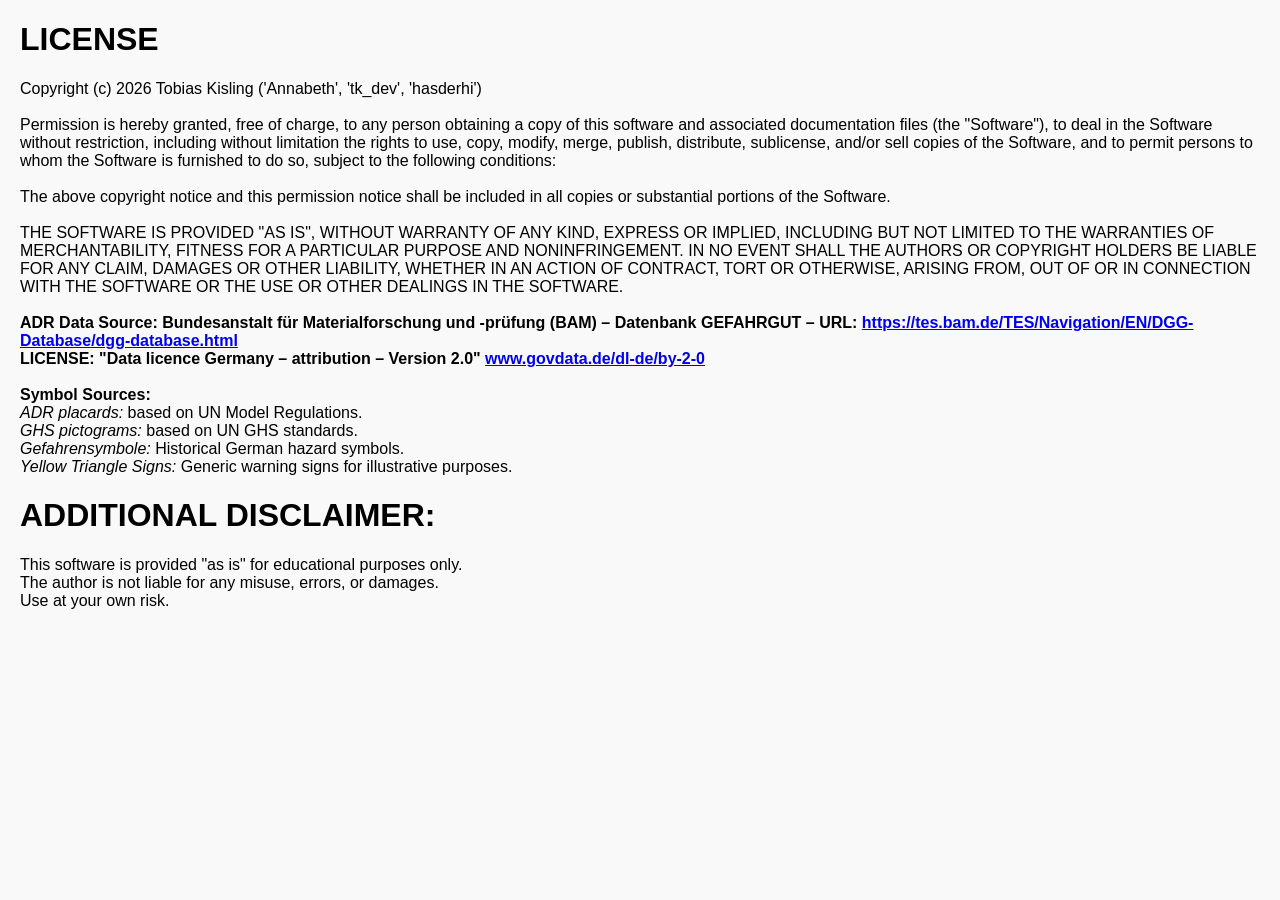
==== LICENSE.html @ fcab0bf8 "first commit" ====
<!DOCTYPE html>
<html lang="en">
<head>
    <meta charset="UTF-8">
    <meta name="viewport" content="width=device-width, initial-scale=1.0">
    <title>DISCLAIMER</title>
    <style>
        body {
            font-family: Arial, sans-serif;
            margin: 20px;
            background-color: #f9f9f9;
        }
    </style>
</head>
<body>
    <h1>LICENSE</h1>
    
    Copyright (c) 2026 Tobias Kisling ('Annabeth', 'tk_dev', 'hasderhi')<br><br>

    Permission is hereby granted, free of charge, to any person obtaining a copy of this software and associated documentation files (the "Software"), to deal in the Software without restriction, including without limitation the rights to use, copy, modify, merge, publish, distribute, sublicense, and/or sell copies of the Software, and to permit persons to whom the Software is furnished to do so, subject to the following conditions:<br><br>

    The above copyright notice and this permission notice shall be included in all copies or substantial portions of the Software.<br><br>

    THE SOFTWARE IS PROVIDED "AS IS", WITHOUT WARRANTY OF ANY KIND, EXPRESS OR IMPLIED, INCLUDING BUT NOT LIMITED TO THE WARRANTIES OF MERCHANTABILITY, FITNESS FOR A PARTICULAR PURPOSE AND NONINFRINGEMENT. IN NO EVENT SHALL THE AUTHORS OR COPYRIGHT HOLDERS BE LIABLE FOR ANY CLAIM, DAMAGES OR OTHER LIABILITY, WHETHER IN AN ACTION OF CONTRACT, TORT OR OTHERWISE, ARISING FROM, OUT OF OR IN CONNECTION WITH THE SOFTWARE OR THE USE OR OTHER DEALINGS IN THE SOFTWARE.<br><br>

    <strong>ADR Data Source: Bundesanstalt für Materialforschung und -prüfung (BAM) – Datenbank GEFAHRGUT – URL: <a href="https://tes.bam.de/TES/Navigation/EN/DGG-Database/dgg-database.html" target="_blank">https://tes.bam.de/TES/Navigation/EN/DGG-Database/dgg-database.html</a></strong><br>
    <strong>LICENSE: "Data licence Germany – attribution – Version 2.0" <a href="https://govdata.de/dl-de/by-2-0" target="_blank">www.govdata.de/dl-de/by-2-0</a></strong><br><br>

    <strong>Symbol Sources:</strong><br>
    <i>ADR placards:</i> based on UN Model Regulations.<br>
    <i>GHS pictograms:</i> based on UN GHS standards.<br>
    <i>Gefahrensymbole:</i> Historical German hazard symbols.<br>
    <i>Yellow Triangle Signs:</i> Generic warning signs for illustrative purposes.<br>

    <h1>ADDITIONAL DISCLAIMER:</h1>
    This software is provided "as is" for educational purposes only.<br>
    The author is not liable for any misuse, errors, or damages.<br>
    Use at your own risk.<br>
</body>
</html>
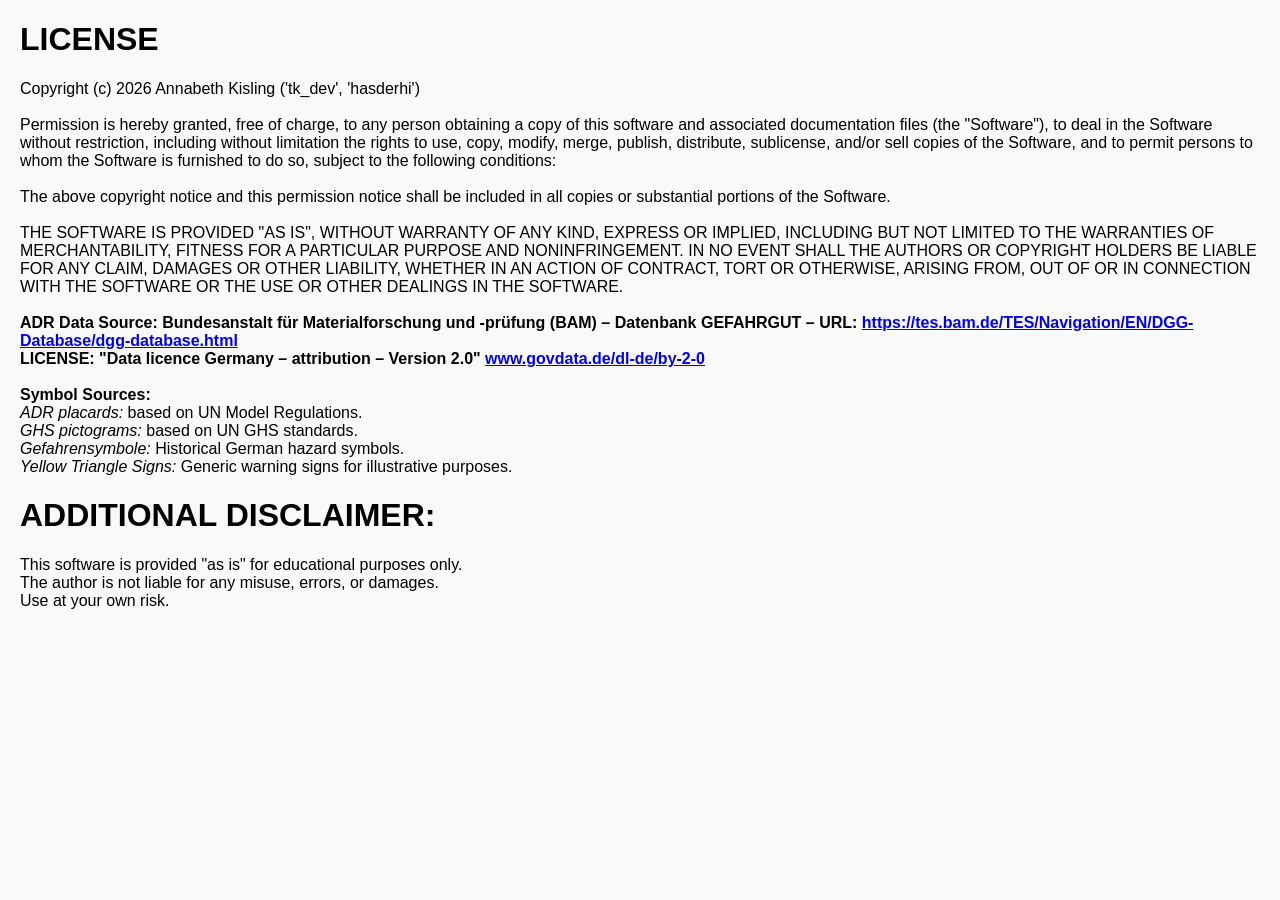
==== commit c36248ad: "Update copyright name in LICENSE.html" ====
--- a/LICENSE.html
+++ b/LICENSE.html
@@ -17,7 +17,7 @@
 <body>
     <h1>LICENSE</h1>
     
-    Copyright (c) 2026 Tobias Kisling ('Annabeth', 'tk_dev', 'hasderhi')<br><br>
+    Copyright (c) 2026 Annabeth Kisling ('tk_dev', 'hasderhi')<br><br>
 
     Permission is hereby granted, free of charge, to any person obtaining a copy of this software and associated documentation files (the "Software"), to deal in the Software without restriction, including without limitation the rights to use, copy, modify, merge, publish, distribute, sublicense, and/or sell copies of the Software, and to permit persons to whom the Software is furnished to do so, subject to the following conditions:<br><br>
 
